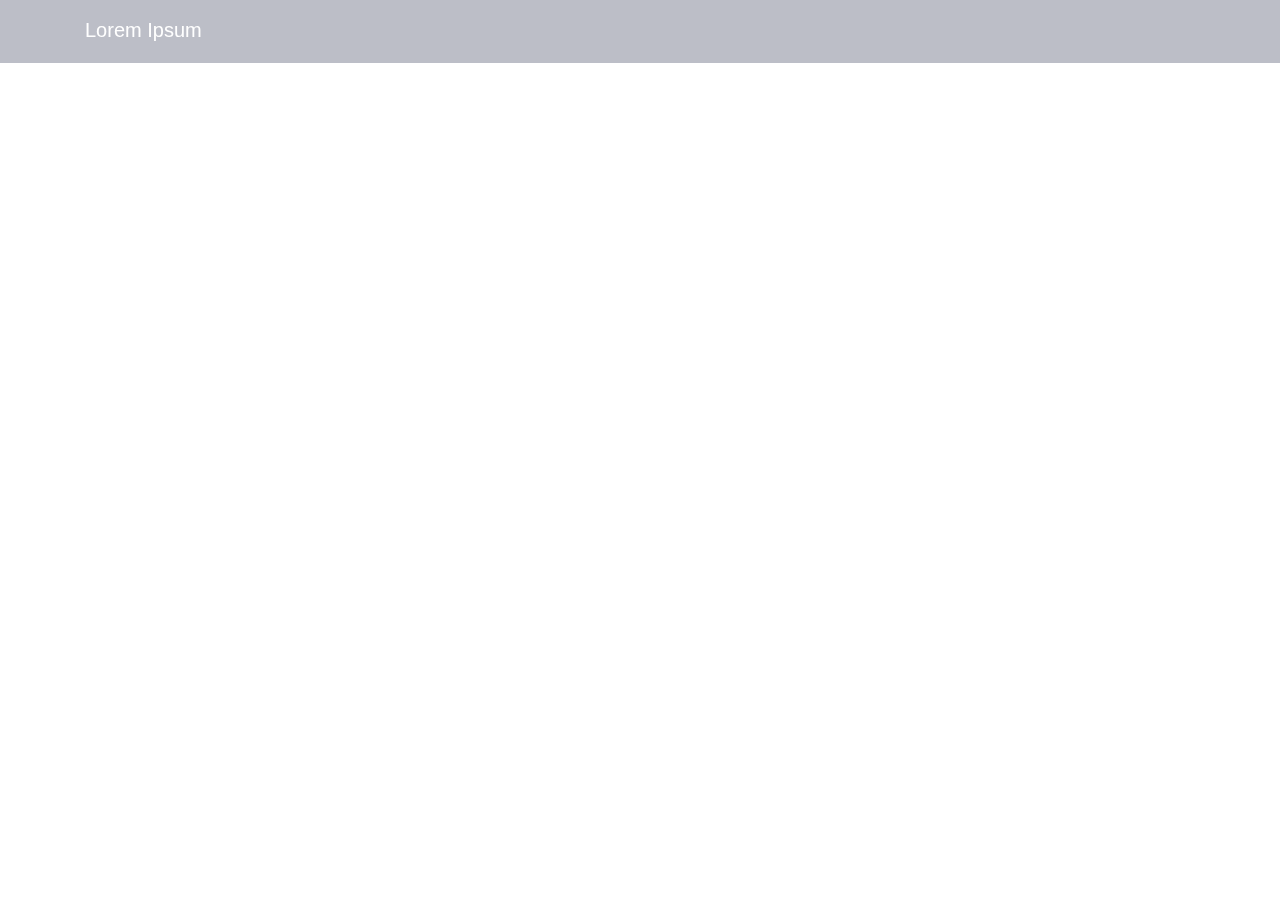
==== page1.html @ bdea001f "add pages for carousel" ====
<!DOCTYPE html>
<html lang="en">
  <head>
    <meta charset="utf-8">
    <meta name="viewport" content="width=device-width, initial-scale=1, shrink-to-fit=no">

    <link rel="stylesheet" href="https://cdn.jsdelivr.net/npm/bootstrap@4.0.0/dist/css/bootstrap.min.css" integrity="sha384-Gn5384xqQ1aoWXA+058RXPxPg6fy4IWvTNh0E263XmFcJlSAwiGgFAW/dAiS6JXm" crossorigin="anonymous">
    <link rel="stylesheet" href="assets/css/style.min.css">
    <link rel="icon" href="assets/images/favicon-example.png">

    <title>WPE | Page 1</title>
  </head>

  <!-- NAVBAR -->
  <body>
    <nav class="navbar fixed-top navbar-light">
      <div class="container">
        <a class="navbar-brand" href="index.html">
          <!-- <img src="..." height="30" alt="Logo"/>  -->
          <h5>Lorem Ipsum</h5>
        </a>
      </div>
    </nav>

    <script src="https://code.jquery.com/jquery-3.2.1.slim.min.js" integrity="sha384-KJ3o2DKtIkvYIK3UENzmM7KCkRr/rE9/Qpg6aAZGJwFDMVNA/GpGFF93hXpG5KkN" crossorigin="anonymous"></script>
    <script src="https://cdn.jsdelivr.net/npm/popper.js@1.12.9/dist/umd/popper.min.js" integrity="sha384-ApNbgh9B+Y1QKtv3Rn7W3mgPxhU9K/ScQsAP7hUibX39j7fakFPskvXusvfa0b4Q" crossorigin="anonymous"></script>
    <script src="https://cdn.jsdelivr.net/npm/bootstrap@4.0.0/dist/js/bootstrap.min.js" integrity="sha384-JZR6Spejh4U02d8jOt6vLEHfe/JQGiRRSQQxSfFWpi1MquVdAyjUar5+76PVCmYl" crossorigin="anonymous"></script>
  </body>
</html>
---- assets/css/style.min.css ----
html{scroll-behavior:smooth}.navbar{background-color:rgba(143,147,162,0.6)}.navbar .navbar-brand{color:white;margin-top:5px}.carousel-item{height:400px;width:100%;background-size:cover;background-position:center}.carousel-item h1{font-size:3em}.carousel-item h3{font-size:0.7em}.carousel-caption{position:absolute;top:30%}.jumbotron{padding:1.5rem 2rem;margin-bottom:0rem;border-radius:0em;background-color:#d8dae3}.jumbotron h1{font-size:2.5em}.jumbotron p{font-size:1em}.section{background-color:#eeeff3}.section1 h1{font-size:3em}.section1 img{border-radius:10px}.section2 h1{font-size:3em}.section2 .card{border-radius:15px}.section2 img{border-top-left-radius:15px;border-top-right-radius:15px}.section2 .card-img-top{width:100%;height:300px;object-fit:cover}.section3{background-color:#6c6c6c;height:270px}.section3 h1{font-size:3em;color:#fff}.section3 .form-text,.section3 label{color:#fff}.section3 .form-control,.section3 .btn{border-radius:20px}footer{height:400px;background-color:#000}footer h4{color:#fff}footer .display-4{font-size:1.5em}footer hr.light{border-top:1px solid white}footer p{color:#fff;margin-bottom:2px}@media screen and (min-width: 768px){.carousel-item{height:700px;width:100%;background-size:cover;background-position:center}.carousel-item h1{font-size:5em}.carousel-item h3{font-size:1.5em}.carousel-caption{position:absolute;top:40%}.section1 .row-reverse{flex-direction:row-reverse}.section3{height:200px}footer{height:200px}footer .display-4{font-size:1.5em}footer p{font-size:0.8em;margin-bottom:2px}}
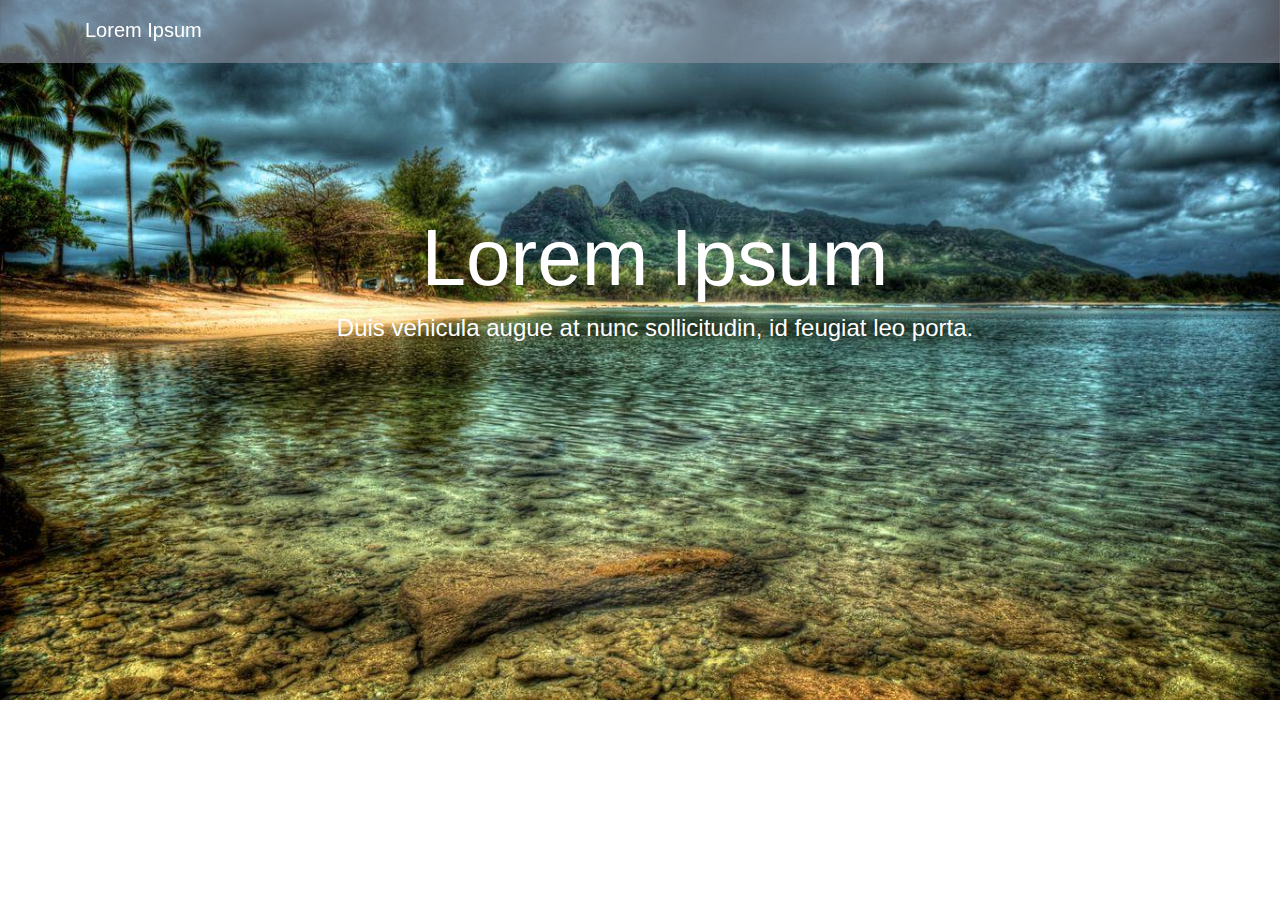
==== commit 8549e928: "add pages header" ====
--- a/page1.html
+++ b/page1.html
@@ -22,6 +22,17 @@
       </div>
     </nav>
 
+    <div class="container-fluid">
+      <div class="row text-center">
+        <div class="col background-pages" style="background-image: url(assets/images/background1.jpg)">
+          <div class="col position-cap">
+            <h1 class="display-1">Lorem Ipsum</h1>
+            <h3>Duis vehicula augue at nunc sollicitudin, id feugiat leo porta.</h3>
+          </div>
+        </div>
+      </div>
+    </div>
+
     <script src="https://code.jquery.com/jquery-3.2.1.slim.min.js" integrity="sha384-KJ3o2DKtIkvYIK3UENzmM7KCkRr/rE9/Qpg6aAZGJwFDMVNA/GpGFF93hXpG5KkN" crossorigin="anonymous"></script>
     <script src="https://cdn.jsdelivr.net/npm/popper.js@1.12.9/dist/umd/popper.min.js" integrity="sha384-ApNbgh9B+Y1QKtv3Rn7W3mgPxhU9K/ScQsAP7hUibX39j7fakFPskvXusvfa0b4Q" crossorigin="anonymous"></script>
     <script src="https://cdn.jsdelivr.net/npm/bootstrap@4.0.0/dist/js/bootstrap.min.js" integrity="sha384-JZR6Spejh4U02d8jOt6vLEHfe/JQGiRRSQQxSfFWpi1MquVdAyjUar5+76PVCmYl" crossorigin="anonymous"></script>
--- a/assets/css/style.min.css
+++ b/assets/css/style.min.css
@@ -1 +1 @@
-html{scroll-behavior:smooth}.navbar{background-color:rgba(143,147,162,0.6)}.navbar .navbar-brand{color:white;margin-top:5px}.carousel-item{height:400px;width:100%;background-size:cover;background-position:center}.carousel-item h1{font-size:3em}.carousel-item h3{font-size:0.7em}.carousel-caption{position:absolute;top:30%}.jumbotron{padding:1.5rem 2rem;margin-bottom:0rem;border-radius:0em;background-color:#d8dae3}.jumbotron h1{font-size:2.5em}.jumbotron p{font-size:1em}.section{background-color:#eeeff3}.section1 h1{font-size:3em}.section1 img{border-radius:10px}.section2 h1{font-size:3em}.section2 .card{border-radius:15px}.section2 img{border-top-left-radius:15px;border-top-right-radius:15px}.section2 .card-img-top{width:100%;height:300px;object-fit:cover}.section3{background-color:#6c6c6c;height:270px}.section3 h1{font-size:3em;color:#fff}.section3 .form-text,.section3 label{color:#fff}.section3 .form-control,.section3 .btn{border-radius:20px}footer{height:400px;background-color:#000}footer h4{color:#fff}footer .display-4{font-size:1.5em}footer hr.light{border-top:1px solid white}footer p{color:#fff;margin-bottom:2px}@media screen and (min-width: 768px){.carousel-item{height:700px;width:100%;background-size:cover;background-position:center}.carousel-item h1{font-size:5em}.carousel-item h3{font-size:1.5em}.carousel-caption{position:absolute;top:40%}.section1 .row-reverse{flex-direction:row-reverse}.section3{height:200px}footer{height:200px}footer .display-4{font-size:1.5em}footer p{font-size:0.8em;margin-bottom:2px}}
+html{scroll-behavior:smooth}.navbar{background-color:rgba(143,147,162,0.6)}.navbar .navbar-brand{color:white;margin-top:5px}.carousel-item,.background-pages{height:400px;width:100%;background-size:cover;background-position:center}.carousel-item h1,.background-pages h1{font-size:3em;color:#fff}.carousel-item h3,.background-pages h3{font-size:0.7em;color:#fff}.carousel-caption,.position-cap{position:absolute;top:30%}.jumbotron{padding:1.5rem 2rem;margin-bottom:0rem;border-radius:0em;background-color:#d8dae3}.jumbotron h1{font-size:2.5em}.jumbotron p{font-size:1em}.section{background-color:#eeeff3}.main-section a{color:#000}.main-section a :hover{width:200px;padding-left:5px;border-radius:10px;color:#fff;background-color:#000}.section1 h1{font-size:3em}.section1 img{border-radius:10px}.section2 h1{font-size:3em}.section2 .card{border-radius:15px}.section2 img{border-top-left-radius:15px;border-top-right-radius:15px}.section2 .card-img-top{width:100%;height:300px;object-fit:cover}.section3{background-color:#6c6c6c;height:270px}.section3 h1{font-size:3em;color:#fff}.section3 .form-text,.section3 label{color:#fff}.section3 .form-control,.section3 .btn{border-radius:20px}footer{height:400px;background-color:#000}footer h4{color:#fff}footer .display-4{font-size:1.5em}footer hr.light{border-top:1px solid white}footer p{color:#fff;margin-bottom:2px}@media screen and (min-width: 768px){.carousel-item,.background-pages{height:700px;width:100%;background-size:cover;background-position:center}.carousel-item h1,.background-pages h1{font-size:5em;color:#fff}.carousel-item h3,.background-pages h3{font-size:1.5em;color:#fff}.carousel-caption{position:absolute;top:40%}.section1 .row-reverse{flex-direction:row-reverse}.section3{height:200px}footer{height:200px}footer .display-4{font-size:1.5em}footer p{font-size:0.8em;margin-bottom:2px}}
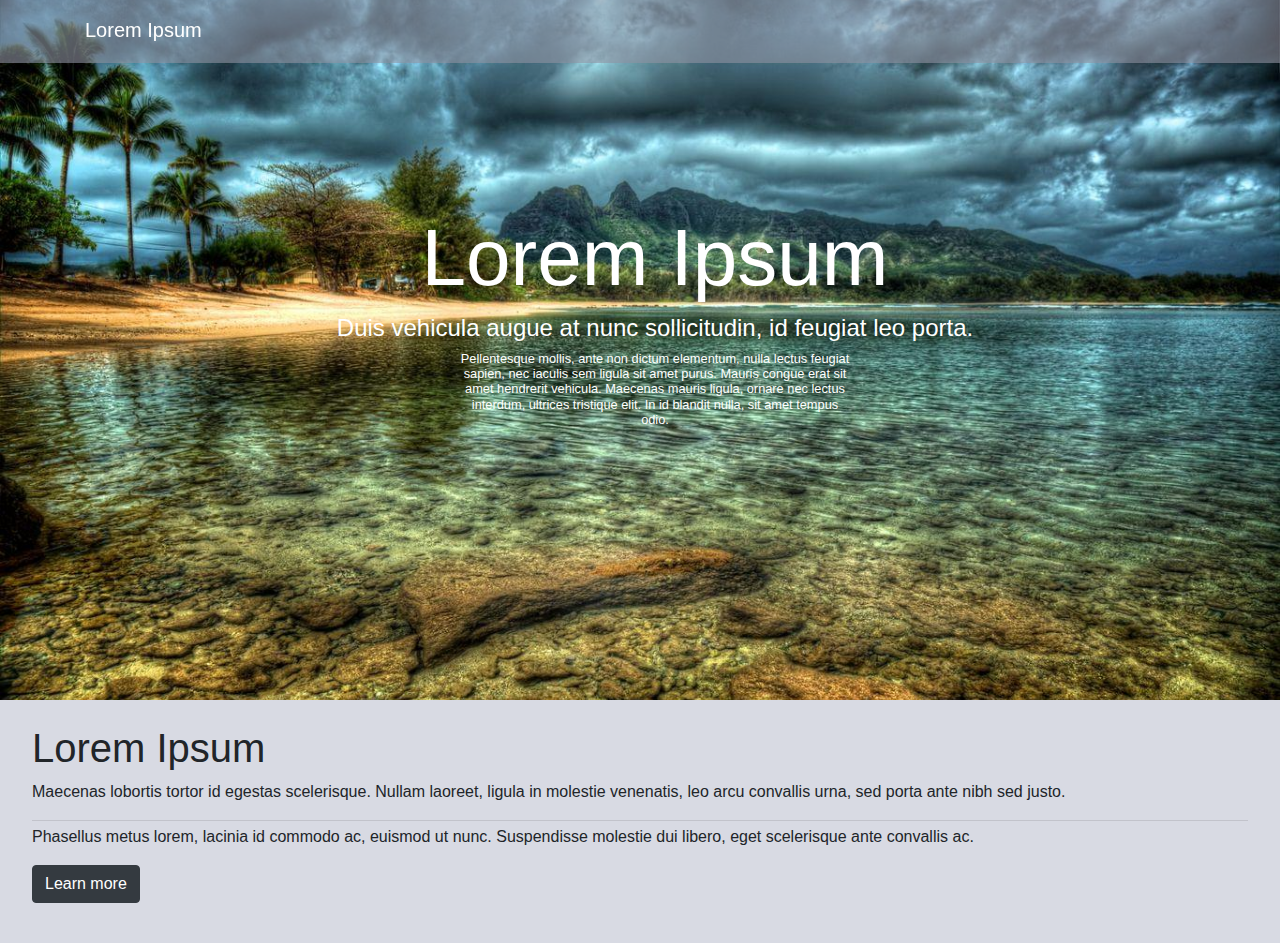
==== commit d7876932: "add content to the pages" ====
--- a/page1.html
+++ b/page1.html
@@ -28,9 +28,24 @@
           <div class="col position-cap">
             <h1 class="display-1">Lorem Ipsum</h1>
             <h3>Duis vehicula augue at nunc sollicitudin, id feugiat leo porta.</h3>
+            <div class="row justify-content-center">
+              <div class="col-4 col-md-4 col-sm-6">
+                <h6>Pellentesque mollis, ante non dictum elementum, nulla lectus feugiat sapien, nec iaculis sem ligula sit amet purus. Mauris congue erat sit amet hendrerit vehicula. Maecenas mauris ligula, ornare nec lectus interdum, ultrices tristique elit. In id blandit nulla, sit amet tempus odio.</h6>
+              </div>
+            </div>
           </div>
         </div>
       </div>
+    </div>
+    <!-- JUMBOTRON -->
+    <div class="jumbotron">
+      <h1 class="display-1">Lorem Ipsum</h1>
+      <p class="lead">Maecenas lobortis tortor id egestas scelerisque. Nullam laoreet, ligula in molestie venenatis, leo arcu convallis urna, sed porta ante nibh sed justo.</p>
+      <hr class="my-1">
+      <p>Phasellus metus lorem, lacinia id commodo ac, euismod ut nunc. Suspendisse molestie dui libero, eget scelerisque ante convallis ac.</p>
+      <p class="lead">
+        <a class="btn btn-dark" href="#" role="button">Learn more</a>
+      </p>
     </div>
 
     <script src="https://code.jquery.com/jquery-3.2.1.slim.min.js" integrity="sha384-KJ3o2DKtIkvYIK3UENzmM7KCkRr/rE9/Qpg6aAZGJwFDMVNA/GpGFF93hXpG5KkN" crossorigin="anonymous"></script>
--- a/assets/css/style.min.css
+++ b/assets/css/style.min.css
@@ -1 +1 @@
-html{scroll-behavior:smooth}.navbar{background-color:rgba(143,147,162,0.6)}.navbar .navbar-brand{color:white;margin-top:5px}.carousel-item,.background-pages{height:400px;width:100%;background-size:cover;background-position:center}.carousel-item h1,.background-pages h1{font-size:3em;color:#fff}.carousel-item h3,.background-pages h3{font-size:0.7em;color:#fff}.carousel-caption,.position-cap{position:absolute;top:30%}.jumbotron{padding:1.5rem 2rem;margin-bottom:0rem;border-radius:0em;background-color:#d8dae3}.jumbotron h1{font-size:2.5em}.jumbotron p{font-size:1em}.section{background-color:#eeeff3}.main-section a{color:#000}.main-section a :hover{width:200px;padding-left:5px;border-radius:10px;color:#fff;background-color:#000}.section1 h1{font-size:3em}.section1 img{border-radius:10px}.section2 h1{font-size:3em}.section2 .card{border-radius:15px}.section2 img{border-top-left-radius:15px;border-top-right-radius:15px}.section2 .card-img-top{width:100%;height:300px;object-fit:cover}.section3{background-color:#6c6c6c;height:270px}.section3 h1{font-size:3em;color:#fff}.section3 .form-text,.section3 label{color:#fff}.section3 .form-control,.section3 .btn{border-radius:20px}footer{height:400px;background-color:#000}footer h4{color:#fff}footer .display-4{font-size:1.5em}footer hr.light{border-top:1px solid white}footer p{color:#fff;margin-bottom:2px}@media screen and (min-width: 768px){.carousel-item,.background-pages{height:700px;width:100%;background-size:cover;background-position:center}.carousel-item h1,.background-pages h1{font-size:5em;color:#fff}.carousel-item h3,.background-pages h3{font-size:1.5em;color:#fff}.carousel-caption{position:absolute;top:40%}.section1 .row-reverse{flex-direction:row-reverse}.section3{height:200px}footer{height:200px}footer .display-4{font-size:1.5em}footer p{font-size:0.8em;margin-bottom:2px}}
+html{scroll-behavior:smooth}::-webkit-scrollbar{width:10px}::-webkit-scrollbar-track{background:white}::-webkit-scrollbar-thumb{background:rgba(143,147,162,0.6);border-radius:10px}::-webkit-scrollbar-thumb:hover{background:#555}.navbar{background-color:rgba(143,147,162,0.6)}.navbar .navbar-brand{color:white;margin-top:5px}.carousel-item,.background-pages{height:400px;width:100%;background-size:cover;background-position:center}.carousel-item h1,.background-pages h1{font-size:3em;color:#fff}.carousel-item h3,.background-pages h3{font-size:0.7em;color:#fff}.carousel-item h6,.background-pages h6{font-size:0.5em;color:#fff}.carousel-caption,.position-cap{position:absolute;top:30%}.jumbotron{padding:1.5rem 2rem;margin-bottom:0rem;border-radius:0em;background-color:#d8dae3}.jumbotron h1{font-size:2.5em}.jumbotron p{font-size:1em}.section{background-color:#eeeff3}.main-section a{color:#000}.main-section a :hover{width:200px;padding-left:5px;border-radius:10px;color:#fff;background-color:#000}.section1 h1{font-size:3em}.section1 img{border-radius:10px}.section2 h1{font-size:3em}.section2 .card{border-radius:15px}.section2 img{border-top-left-radius:15px;border-top-right-radius:15px}.section2 .card-img-top{width:100%;height:300px;object-fit:cover}.section3{background-color:#6c6c6c;height:270px}.section3 h1{font-size:3em;color:#fff}.section3 .form-text,.section3 label{color:#fff}.section3 .form-control,.section3 .btn{border-radius:20px}footer{height:400px;background-color:#000}footer h4{color:#fff}footer .display-4{font-size:1.5em}footer hr.light{border-top:1px solid white}footer p{color:#fff;margin-bottom:2px}@media screen and (min-width: 768px){.carousel-item,.background-pages{height:700px;width:100%;background-size:cover;background-position:center}.carousel-item h1,.background-pages h1{font-size:5em;color:#fff}.carousel-item h3,.background-pages h3{font-size:1.5em;color:#fff}.carousel-item h6,.background-pages h6{font-size:0.8em;color:#fff}.carousel-caption{position:absolute;top:40%}.section1 .row-reverse{flex-direction:row-reverse}.section3{height:200px}footer{height:200px}footer .display-4{font-size:1.5em}footer p{font-size:0.8em;margin-bottom:2px}}
